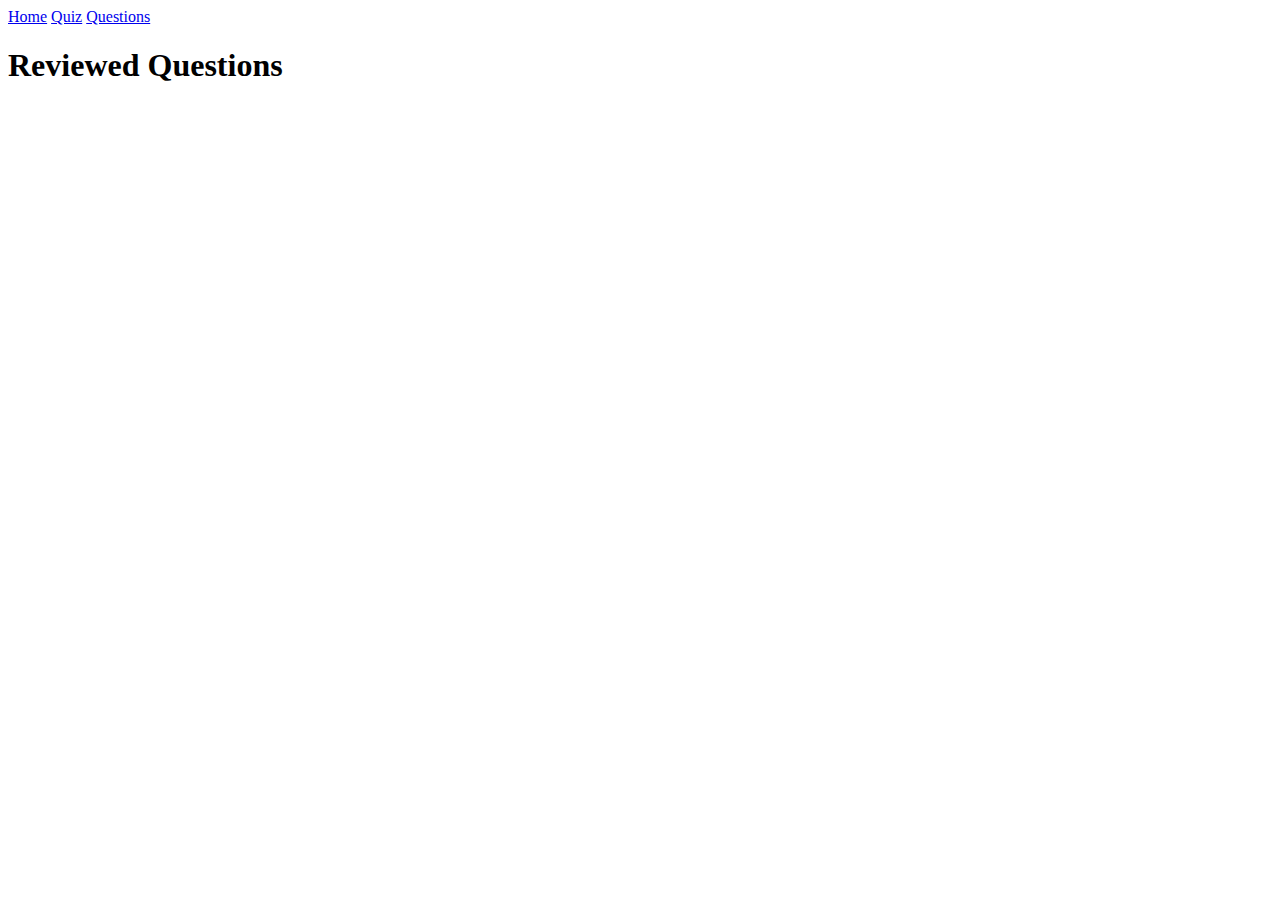
==== questions.html @ 9366c74f "Create questions.html" ====
<!DOCTYPE html>
<html lang="en">
<head>
    <meta charset="UTF-8">
    <meta name="viewport" content="width=device-width, initial-scale=1.0">
    <title>Reviewed Questions</title>
    <link rel="stylesheet" href="style.css">
</head>
<body>
    <nav>
        <a href="index.html">Home</a>
        <a href="quiz.html">Quiz</a>
        <a href="questions.html">Questions</a>
    </nav>
    <h1>Reviewed Questions</h1>
    <div id="reviewed-questions-container"></div>
    <script src="script.js"></script>
</body>
</html>
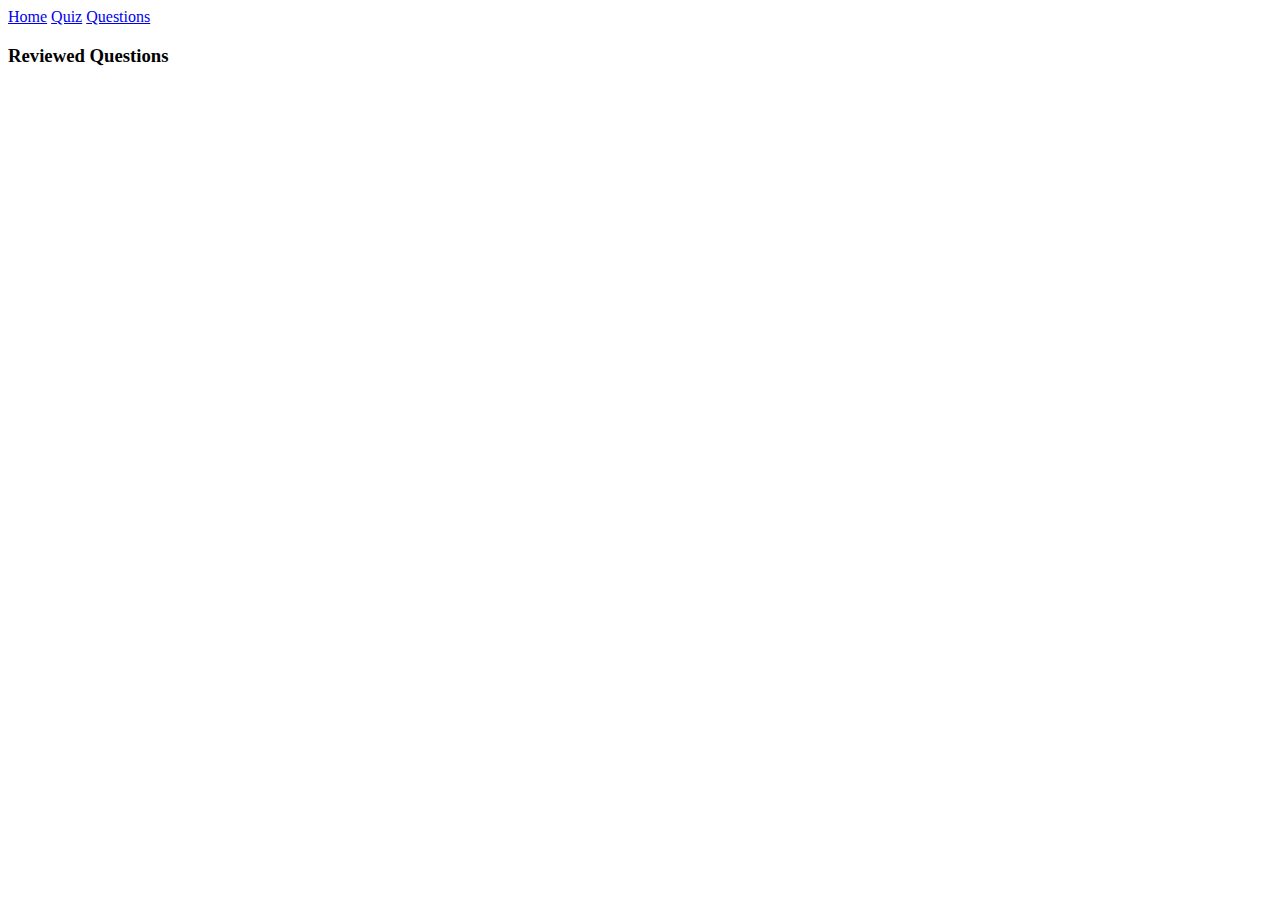
==== commit 00b77895: "Update questions.html" ====
--- a/questions.html
+++ b/questions.html
@@ -4,7 +4,13 @@
     <meta charset="UTF-8">
     <meta name="viewport" content="width=device-width, initial-scale=1.0">
     <title>Reviewed Questions</title>
-    <link rel="stylesheet" href="style.css">
+    <style>
+        .question-card {
+            border: 2px solid violet;
+            padding: 15px;
+            margin-bottom: 10px;
+        }
+    </style>
 </head>
 <body>
     <nav>
@@ -12,8 +18,41 @@
         <a href="quiz.html">Quiz</a>
         <a href="questions.html">Questions</a>
     </nav>
-    <h1>Reviewed Questions</h1>
-    <div id="reviewed-questions-container"></div>
-    <script src="script.js"></script>
+
+    <h3>Reviewed Questions</h3>
+    <div id="questionsContainer"></div>
+
+    <script>
+        const BASE_URL = "https://mountain-harvest-shop.glitch.me/api/questions/";
+
+        // Fetch and render reviewed questions
+        async function fetchReviewedQuestions() {
+            const response = await fetch(BASE_URL);
+            const questions = await response.json();
+            const reviewedQuestions = questions.filter(q => q.reviewStatus === true);
+            renderQuestions(reviewedQuestions);
+        }
+
+        // Render Questions
+        function renderQuestions(questions) {
+            const container = document.getElementById("questionsContainer");
+            container.innerHTML = "";
+            questions.forEach((q) => {
+                const card = document.createElement("div");
+                card.className = "question-card";
+                card.innerHTML = `
+                    <h3>${q.title}</h3>
+                    <p>A: ${q.optionA}</p>
+                    <p>B: ${q.optionB}</p>
+                    <p>C: ${q.optionC}</p>
+                    <p>D: ${q.optionD}</p>
+                    <p>Correct Answer: ${q.correctOption}</p>
+                `;
+                container.appendChild(card);
+            });
+        }
+
+        fetchReviewedQuestions();
+    </script>
 </body>
 </html>
